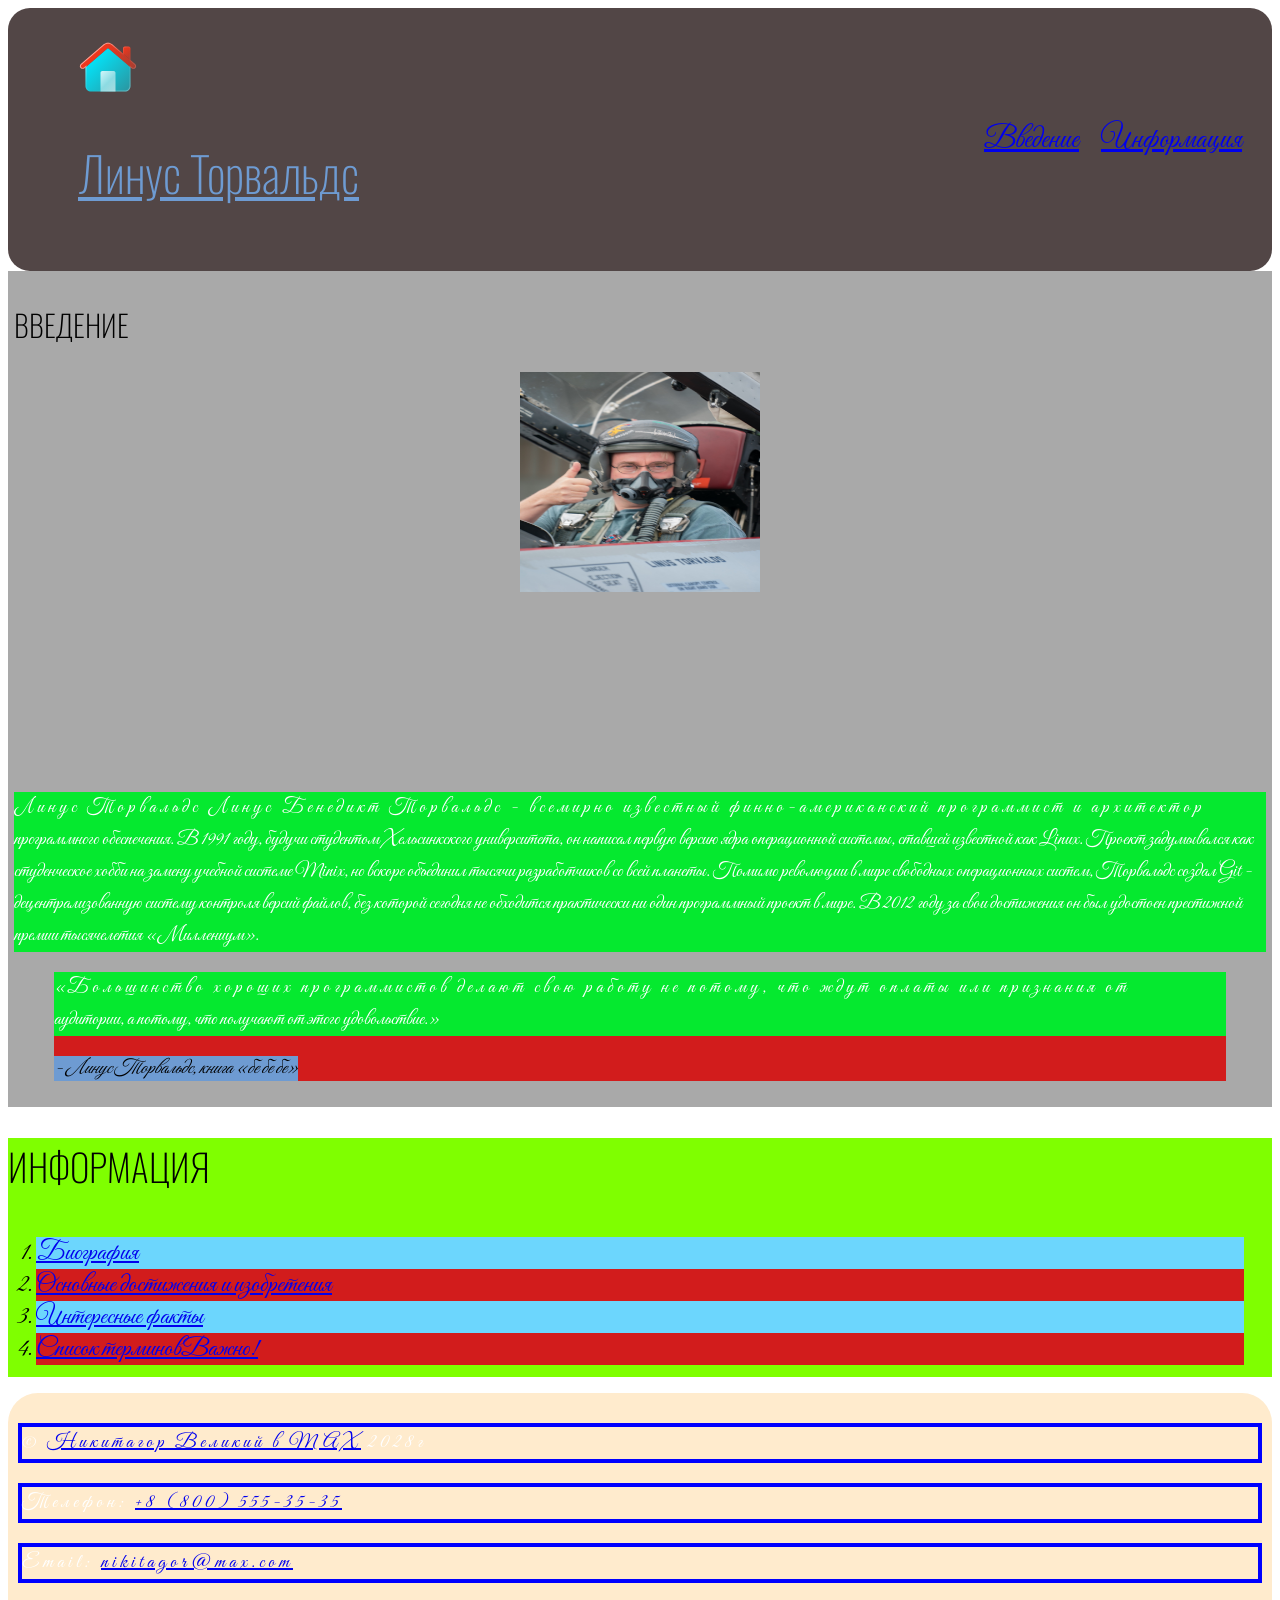
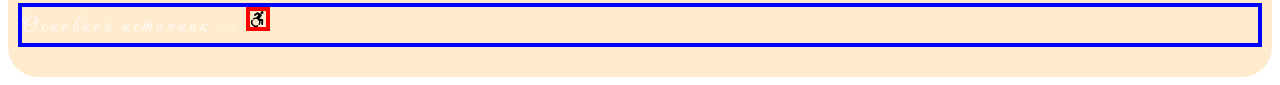
==== index.html @ 5c303d05 "new start" ====
<!DOCTYPE html>
<html lang="ru">
<head>
    <meta charset="UTF-8">
    <meta http-equiv="X-UA-Compatible" content="IE=edge">
    <meta name="viewport" content="width=device-width, initial-scale=1.0">
    <title>Линус Торвальдс</title>
    
    <link rel="preconnect" href="https://fonts.googleapis.com">
    <link rel="preconnect" href="https://fonts.gstatic.com" crossorigin>
    <link href="https://fonts.googleapis.com/css2?family=Oswald:wght@200..700&display=swap" rel="stylesheet">
    <link rel="stylesheet" href="css/style.css">

    <link rel="preconnect" href="https://fonts.googleapis.com">
    <link rel="preconnect" href="https://fonts.gstatic.com" crossorigin>
    <link href="https://fonts.googleapis.com/css2?family=Great+Vibes&display=swap" rel="stylesheet">
    
</head>
<body>
    <header>
        <!-- лого слева + иконка + имя -->
        <ul class="logo">
            <li class="logo_svg_author">
                <img src="images/main/icon_main_logo.svg" alt="Логотип сайта" width="60">
                
            </li>
            <li class="logo_name_author">
                <h1>Линус Торвальдс</h1>
            </li>
        </ul>

        <!-- ссылки для нажатия -->
        <ul class="navigation">
            <li>
                <a href="#intro">Введение</a>
            </li>
            <li>
                <a href="#info">Информация</a>
            </li>
        </ul>
    </header> 

    <main>
        <!-- введение + фото + портфолио + портфолио-->
        <section class="about" id="intro">
            <h2>Введение</h2>
            <img class="about_image_one" src="images/main/linus_main.jpg" alt="Портрет Линуса Торвальдса" width="240" height="220" >
            <p>Линус Торвальдс
                Линус Бенедикт Торвальдс - всемирно известный финно-американский программист и архитектор программного обеспечения. В 1991 году, будучи студентом Хельсинкского университета, он написал первую версию ядра операционной системы, ставшей известной как Linux. Проект задумывался как студенческое хобби на замену учебной системе Minix, но вскоре объединил тысячи разработчиков со всей планеты.
                Помимо революции в мире свободных операционных систем, Торвальдс создал Git - децентрализованную систему контроля версий файлов, без которой сегодня не обходится практически ни один программный проект в мире. В 2012 году за свои достижения он был удостоен престижной премии тысячелетия «Миллениум».
            </p>

            <blockquote>
                <p><q>Большинство хороших программистов делают свою работу не потому, что ждут оплаты или признания от аудитории, а потому, что получают от этого удовольствие.</q></p>
                <cite> - Линус Торвальдс, книга «бе бе бе»</cite>
            </blockquote>
        </section>

        <!-- инфо -->
        <section class="articles" id="info">
            <h2>Информация</h2>

            <ol class="table_stats">
                <li>
                    <a href="biography.html">Биография</a>
                </li>
                <li>
                    <a href="achievements.html">Основные достижения и изобретения</a>
                </li>
                <li>
                    <a href="facts.html">Интересные факты</a>
                </li>
                <li>
                    <a href="terms.html">Список терминов</a>
                </li>
            </ol>
        </section>
    </main>

    <footer class="footer" id = "my_footer" >
        <p>&copy; <a href="https://max.ru" >Никитагор Великий в MAX</a> 2028г</p>
        <p>Телефон: <a href="tel:+88005553535">+8 (800) 555-35-35</a></p>
        <p>Email: <a href="mailto:nikitagor@max.com">nikitagor@max.com</a></p>
        <p>Основной источник -> <a href="https://www.peoples.ru/undertake/soft/linus_torvalds/" target="_blank" 
        title="Peoples"><img src="images/footerSVG/person.svg" alt="Peoples"></a></p>
    </footer>

</body>
</html>
---- css/style.css ----
/*главная страница!*/

/*вся шапка целиком*/
header {
    display: flex;  
    justify-content: space-between;
    align-items: center; 
    background-color: #524646;
    padding: 15px 30px;
    border-radius: 22px;
}

/*имя автора*/
.logo_name_author {
    display: flex;
    align-items: center; 
    gap: 15px;
    font-size: 24px;
    color: #6e9bd2; 
}

/*лого, фотка*/
.logo_svg_author {
    display: block;
    width: 40px;   
    height: auto; 
}

/*текст*/
.navigation {
    
    display: flex;     
    gap: 22px;        
    font-size: 30px;
    list-style-type: none;
    margin: 0;
    padding: 0;
}

html {
    font-family: "Great Vibes", cursive;
}

body {
    font-size: 16px;
    font-family: "Great Vibes", cursive;
    font-weight: 400;
    font-style: normal;
}
h2 {
    font-family: "Oswald", sans-serif;
    font-weight: 200;
    font-style: normal;
    text-transform: uppercase;
    text-decoration: none;
}

h1 {
    font-family: "Oswald", sans-serif;
    font-weight: 200;
    font-style: normal;
    text-transform: capitalize;
    text-decoration: underline;
}

.terms-block{

}

footer {
    background-color: blanchedalmond;
    border-radius: 30px;
    padding: 10px;

}
.about_image_one{
    display: flex;
    margin: 0 auto 20px auto;
    align-items: center;
}
.about{
    font-size: 20px;
    padding: 6px;
    background-color: darkgrey;
}

.articles{
    font-size: 25px;
    background-color: chartreuse;
}

p {
    font-family: "Great Vibes", cursive;
    font-size: 20px;
    line-height: 1.6; 
    color: white;
    margin-bottom: 20px;
}

p::first-line {
    
    letter-spacing: 4px;
}


.table_stats{
    font-size: 26px;
    padding: 12px;
    margin: 16px;
}



ul{
    list-style-type: none;
    
    gap: 22px;
    justify-content: center;
}

a:hover, a.cover{
    color:rgb(231, 18, 213)
}


.articles li:nth-child(even) {
    background-color: #d21c1c;
}

.articles li:nth-child(odd) {
    background-color: #6cd6fd;
}

.articles li:nth-child(4) a::after {
    content: "Важно!";
}


dd:lang(en) {
    font-style: italic;
    color: #4a6fa5;     
    letter-spacing: 0.5px;  
}

#intro p {
    background-color: #05e92f;
}

#intro blockquote{
    background-color: #d21c1c;
}

#intro cite{
    background-color: #6e9bd2;
}

#my_footer p{
    border: 4px solid blue;
}

#my_footer img{
    border: 4px solid red;
}

img + p {
    margin-top: 200px;
}
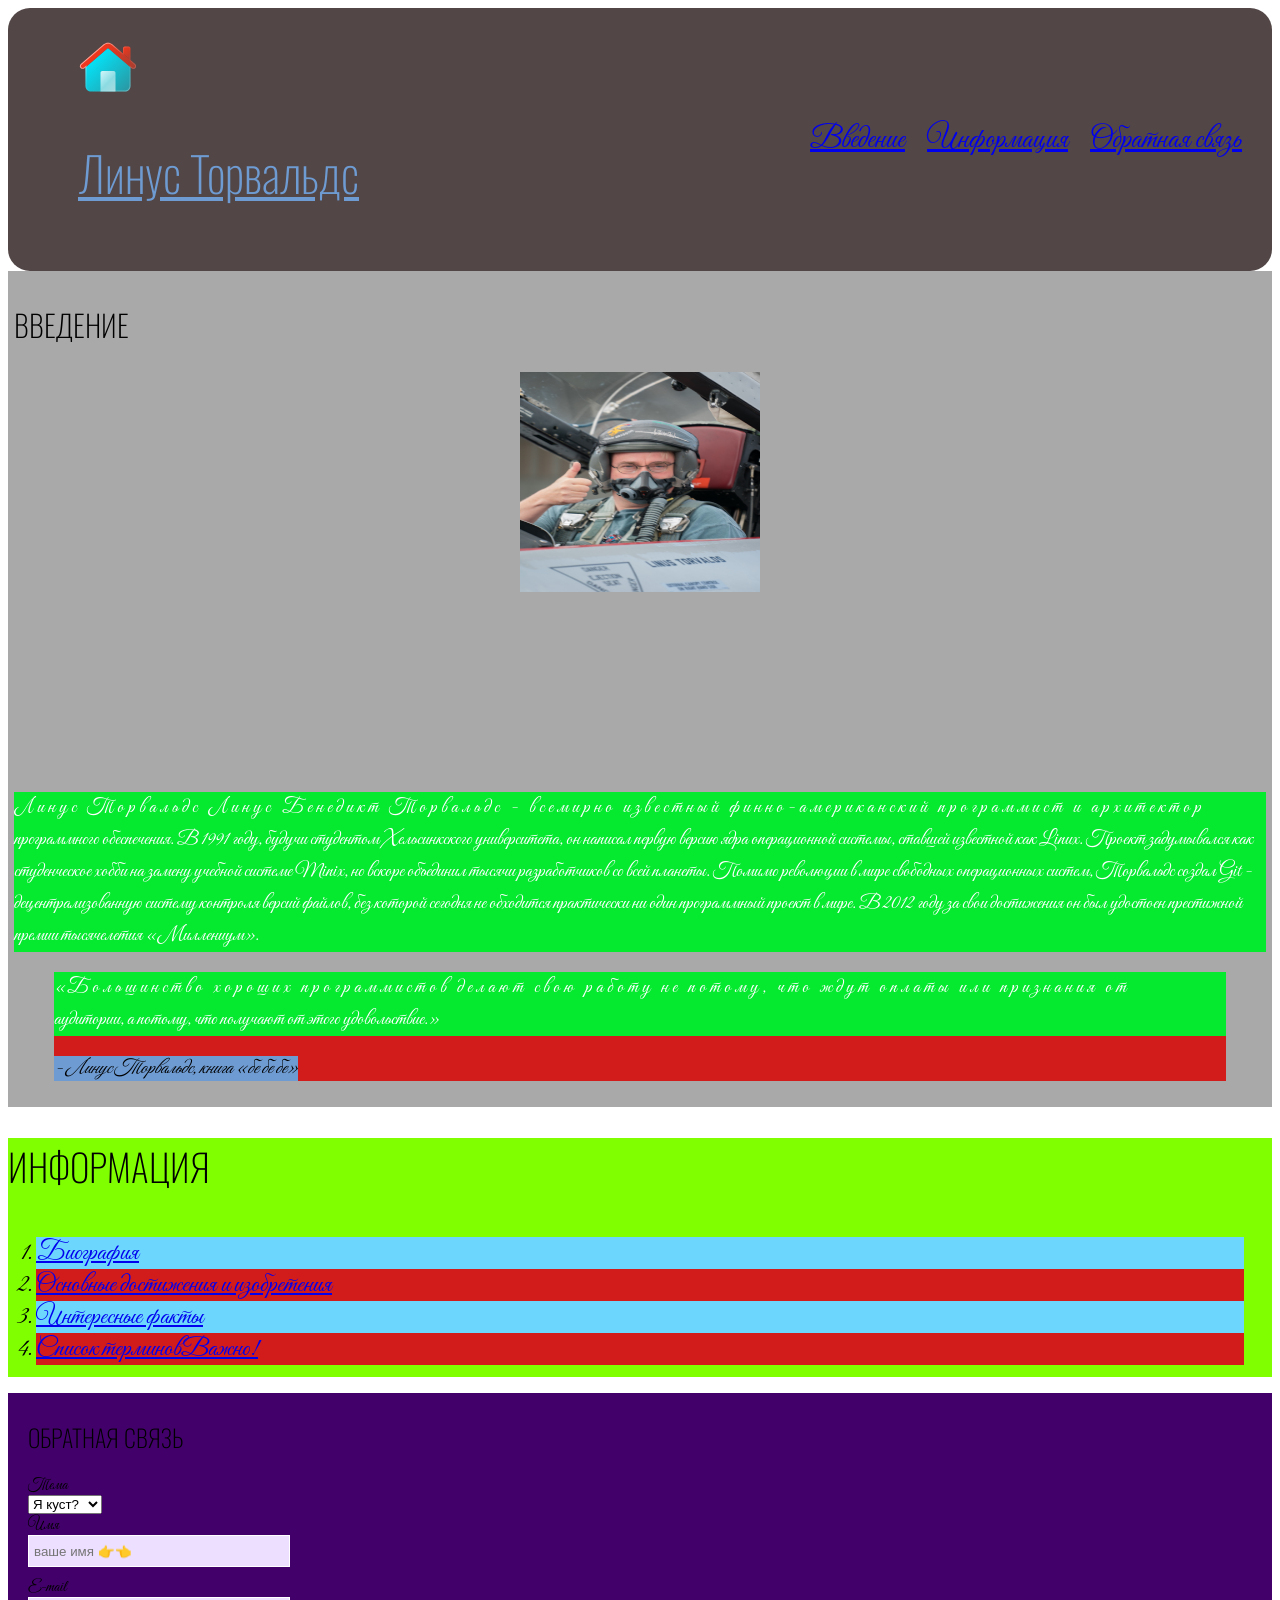
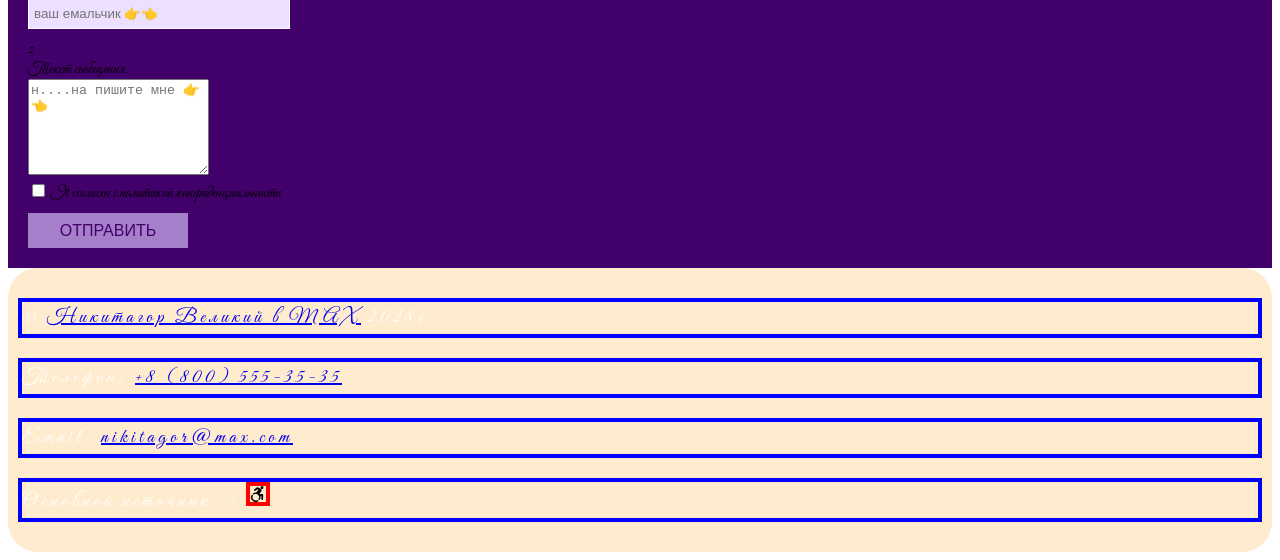
==== commit 58ce5c57: "мелкие правки + +нужно сверку сделать, я доделал до пункта 10" ====
--- a/index.html
+++ b/index.html
@@ -4,6 +4,12 @@
     <meta charset="UTF-8">
     <meta http-equiv="X-UA-Compatible" content="IE=edge">
     <meta name="viewport" content="width=device-width, initial-scale=1.0">
+    <meta property="og:title" content="Главная">
+    <meta property="og:site_name" content="Linus-Benedict-Torvalds ">
+    <meta property="og:url" content="https://roovethelema.github.io/Linus-Benedict-Torvalds/">
+    <meta property="og:description" content="Сайт линуса!">
+    <meta property="og:image" content="https://roovethelema.github.io/Linus-Benedict-Torvalds/images/oneImage.webp">
+
     <title>Линус Торвальдс</title>
     
     <link rel="preconnect" href="https://fonts.googleapis.com">
@@ -36,6 +42,9 @@
             </li>
             <li>
                 <a href="#info">Информация</a>
+            </li>
+            <li>
+                <a href="#feedback">Обратная связь</a>
             </li>
         </ul>
     </header> 
@@ -75,6 +84,41 @@
                 </li>
             </ol>
         </section>
+        <section class="feedback" id="feedback">
+            <h2>Обратная связь</h2>
+
+            <form action="" id="contact-form">
+                <div class="form__item">
+                    <label for="topic">Тема</label><br>
+                    <select name="topic" id="topic" required>
+                        <option value="1">Я куст?</option>
+                        <option value="2">да!</option>
+                        <option value="3">Я толя</option>
+                        <option value="4">Пу пу пу</option>
+                    </select>
+                </div>
+                <div class="form__item">
+                    <label for="name">Имя</label><br>
+                    <input name="name" id="name" type="text" placeholder="ваше имя 👉👈" required>
+                </div>
+                <div class="form__item">
+                    <label for="email">E-mail</label><br>
+                    <input name="email" id="email" type="email" placeholder="ваш емальчик 👉👈" required>
+                </div>z
+                <div class="form__item">
+                    <label for="message">Текст сообщения</label><br>
+                    <textarea name="message" id="message" rows="6" placeholder="н....на пишите мне 👉👈" required></textarea>
+                </div>
+
+                <div class="form__item form__item_check">
+                    <input name="agree" id="agree" type="checkbox" required>
+                    <label for="agree">Я согласен с политикой конфиденциальности</label>
+                </div>
+                <div class="form__item">
+                    <input type="submit" value="Отправить">
+                </div>
+            </form>
+        </section>
     </main>
 
     <footer class="footer" id = "my_footer" >
--- a/css/style.css
+++ b/css/style.css
@@ -164,4 +164,80 @@
 
 img + p {
     margin-top: 200px;
+}
+
+/*таблицы*/
+.my_table_start {
+    
+    border-collapse: collapse;
+    width: 100%;
+    margin-top: 20px;
+    font-size: 18px;
+    background-color: #05e92f;
+}
+
+.my_table_start caption {
+    font-size: 22px;
+    font-weight: bold;
+    color: #d1e7dd;
+    padding: 16px;
+}
+
+.my_table_start th,
+.my_table_start td {
+    border: 4px solid #ffffff;
+    padding: 8px 12px;
+    text-align: left;
+}
+
+.my_table_start th {
+    background-color: #524646;
+    color: #ffffff;
+}
+
+.my_table_start tr:nth-child(even) {
+    background-color: #6cd6fd;
+}
+
+.my_table_start td:first-child,
+.my_table_start th:first-child {
+    font-weight: bold;
+    text-align: center;
+    background-color: #d21c1c;
+}
+
+.my_table_start tr:last-child td {
+    background-color: #d1e;
+}
+
+#contact-form input[type="text"],
+#contact-form input[type="email"]{
+    height: 20px;
+    width: 250px;
+    padding: 5px;
+    margin-bottom: 10px;
+    border: white solid 1px;
+    background-color: #eddfff;
+}
+
+#contact-form input[type="submit"] {
+    width: 160px;
+    height: 35px;
+    margin-top: 10px;
+    border: solid #a57fc9;
+    background-color: #a57fc9;
+    color: #42006b;
+    font-size: 16px;
+    text-transform: uppercase;
+
+}
+
+#contact-form input[type="submit"]:hover {
+    background-color: #eddfff;
+    border: solid #a57fc9;
+}
+
+.feedback {
+    background-color: #42006b;
+    padding: 6px 20px 20px 20px;
 }
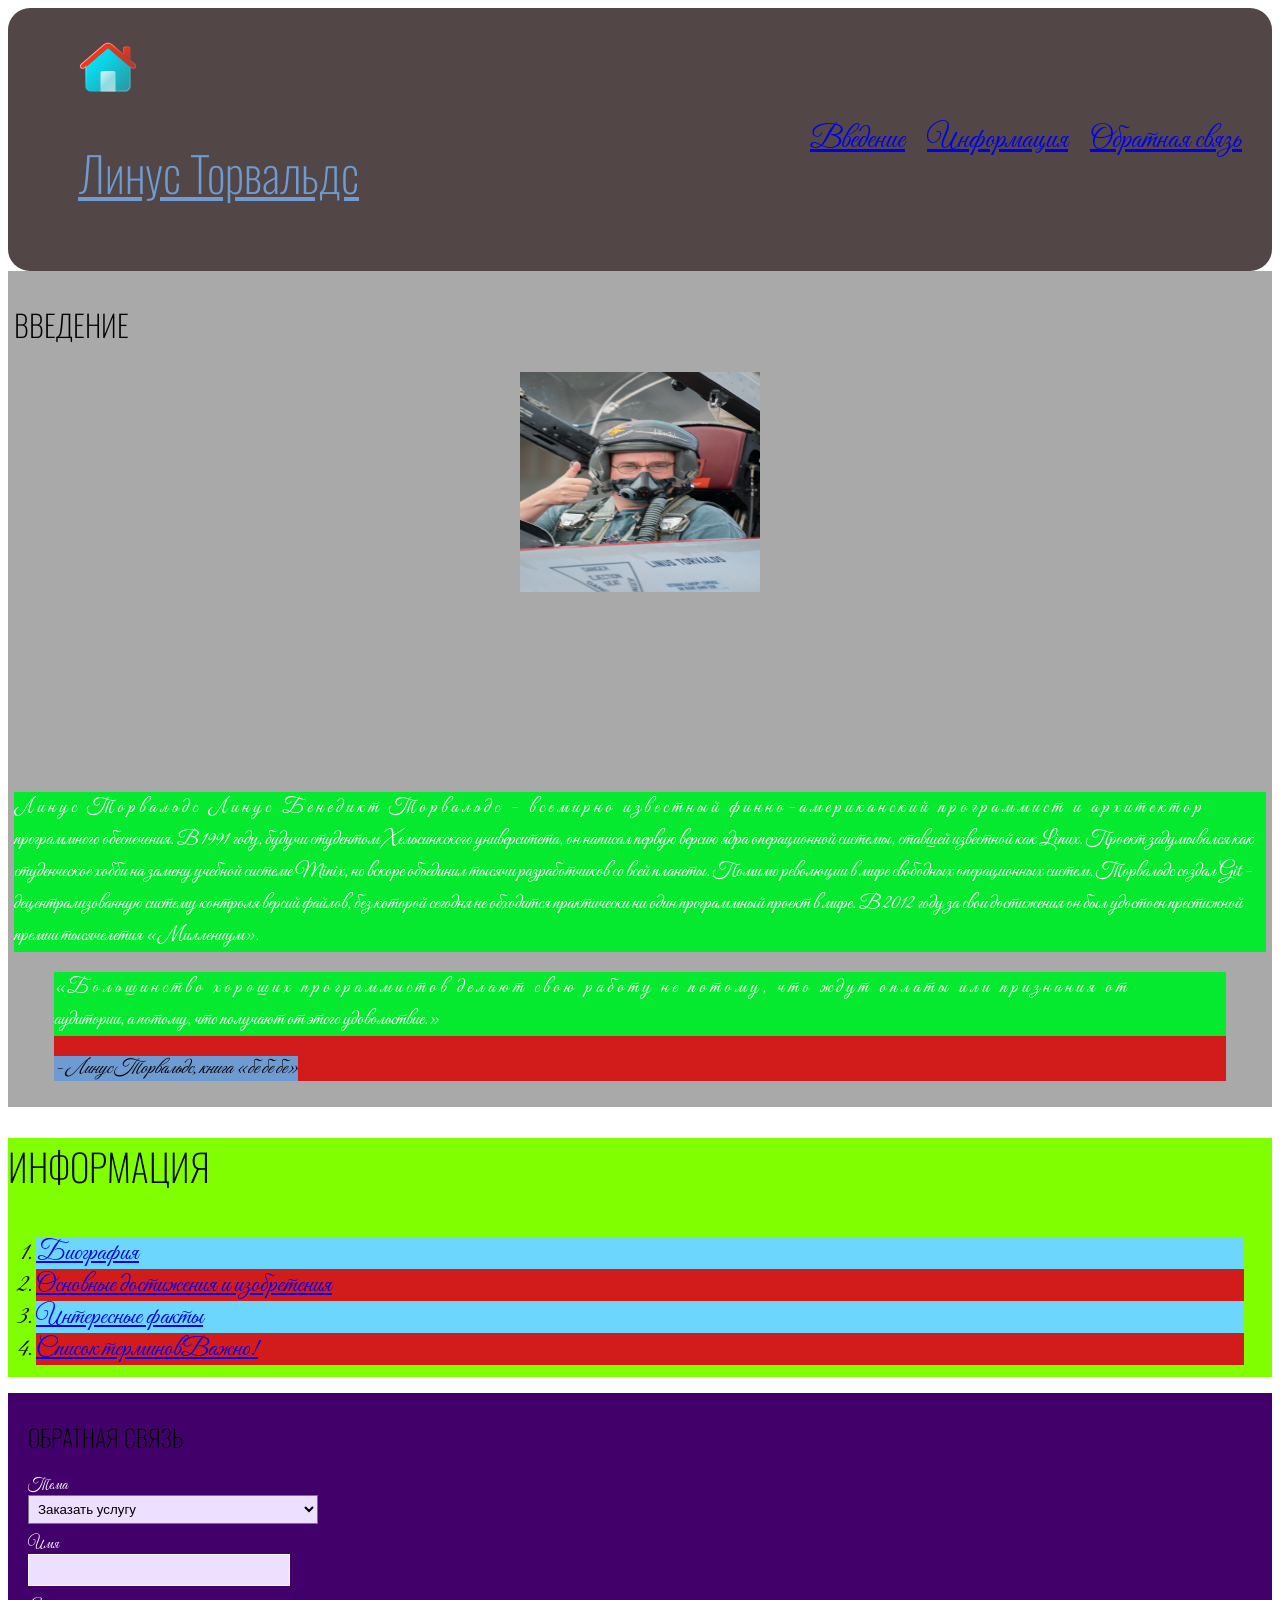
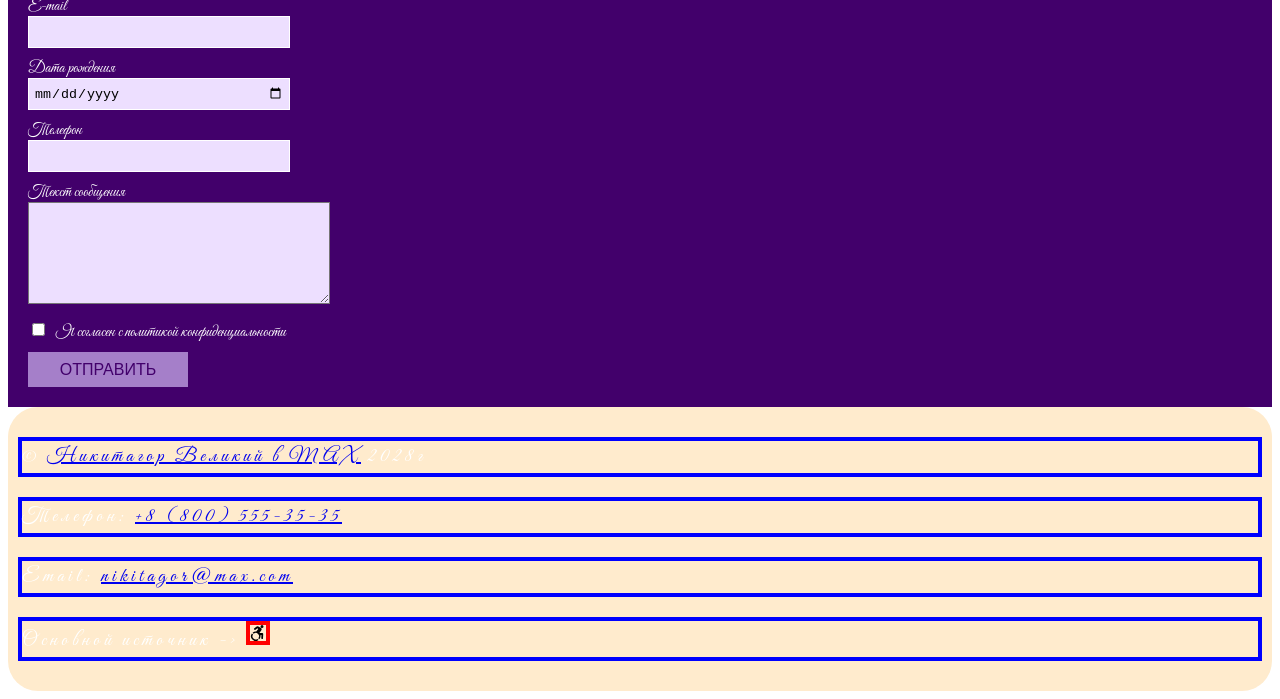
==== commit cbd8c96e: "исправления по коду" ====
--- a/index.html
+++ b/index.html
@@ -4,6 +4,13 @@
     <meta charset="UTF-8">
     <meta http-equiv="X-UA-Compatible" content="IE=edge">
     <meta name="viewport" content="width=device-width, initial-scale=1.0">
+    <meta name="keywords" content="Линус Торвальдс, Никитосик, Linux">
+    <meta name="description" content="Сайт о Линусе Торвальдсе, он создал линукс и систему гит: тут буквально все о нем :O">
+    <meta name="theme-color" content="blanchedalmond">
+    <link rel="icon" type="image/ico" sizes="32x32" href="icons/favicon.ico">
+    <link rel="icon" type="image/ico" sizes="16x16" href="icons/favicon.ico">
+    <link rel="shortcut icon" href="icons/favicon.ico">
+
     <meta property="og:title" content="Главная">
     <meta property="og:site_name" content="Linus-Benedict-Torvalds ">
     <meta property="og:url" content="https://roovethelema.github.io/Linus-Benedict-Torvalds/">
@@ -91,23 +98,31 @@
                 <div class="form__item">
                     <label for="topic">Тема</label><br>
                     <select name="topic" id="topic" required>
-                        <option value="1">Я куст?</option>
-                        <option value="2">да!</option>
+                        <option value="1">Заказать услугу</option>
+                        <option value="2">я курст</option>
                         <option value="3">Я толя</option>
                         <option value="4">Пу пу пу</option>
                     </select>
                 </div>
                 <div class="form__item">
                     <label for="name">Имя</label><br>
-                    <input name="name" id="name" type="text" placeholder="ваше имя 👉👈" required>
+                    <input name="name" id="name" type="text" placeholder="" required>
                 </div>
                 <div class="form__item">
                     <label for="email">E-mail</label><br>
-                    <input name="email" id="email" type="email" placeholder="ваш емальчик 👉👈" required>
-                </div>z
+                    <input name="email" id="email" type="email" placeholder="" required>
+                </div>
+                <div class="form__item">
+                    <label for="date">Дата рождения</label><br>
+                    <input name="date" id="birth" type="date" required>
+                </div>
+                <div class="form__item">
+                    <label for="phone">Телефон</label><br>
+                    <input name="phone" id="phone" type="tel" placeholder="" required>
+                </div>
                 <div class="form__item">
                     <label for="message">Текст сообщения</label><br>
-                    <textarea name="message" id="message" rows="6" placeholder="н....на пишите мне 👉👈" required></textarea>
+                    <textarea name="message" id="message" rows="6" placeholder="" required></textarea>
                 </div>
 
                 <div class="form__item form__item_check">
--- a/css/style.css
+++ b/css/style.css
@@ -211,7 +211,9 @@
 }
 
 #contact-form input[type="text"],
-#contact-form input[type="email"]{
+#contact-form input[type="email"],
+#contact-form input[type="date"],
+#contact-form input[type="tel"]{
     height: 20px;
     width: 250px;
     padding: 5px;
@@ -240,4 +242,22 @@
 .feedback {
     background-color: #42006b;
     padding: 6px 20px 20px 20px;
+}
+
+#contact-form label {
+    color: white;
+}
+
+#contact-form select,
+#contact-form textarea {
+  width: 290px;
+  padding: 5px;
+  margin-bottom: 10px;
+  border: white solid 1;
+  background-color: #eddfff;
+}
+
+#contact-form input[type="checkbox"] {
+  margin-right: 8px;
+  accent-color: #a57fc9;
 }
